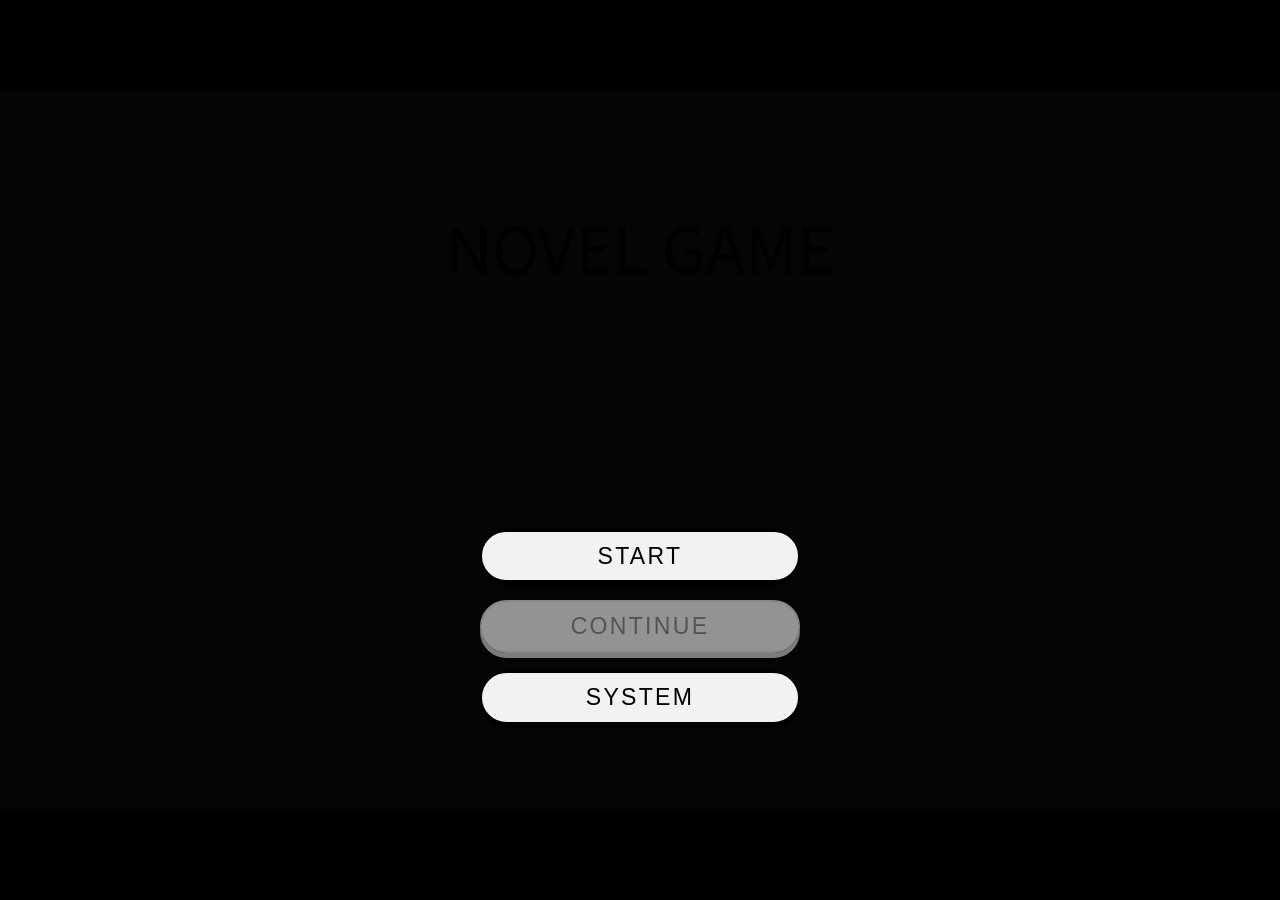
==== index.html @ 91672f64 "Update index.html" ====
<!DOCTYPE html>
<html lang="ja">
<head>
  <!-- ======================================================================
       Head セクション: メタ情報、Googleフォント、外部CSSの読み込み
       ====================================================================== -->
  <meta charset="UTF-8">
  <meta name="viewport" content="width=device-width, initial-scale=1.0">
  <title>ノベルゲーム テンプレート (Pro Version)</title>
  
  <link href="https://fonts.googleapis.com/css2?family=Noto+Sans+JP:wght@300;400;500;700&display=swap" rel="stylesheet">
  <link href="https://fonts.googleapis.com/css2?family=Shippori+Mincho:wght@400;700&display=swap" rel="stylesheet">
  <link href="https://fonts.googleapis.com/css2?family=Mochiiy+Pop+P+One&display=swap" rel="stylesheet">
  <link href="https://fonts.googleapis.com/css2?family=Yusei+Magic&display=swap" rel="stylesheet">

  <link rel="stylesheet" href="style.css?v=6">
</head>
<body>

<!-- ======================================================================
     Game Wrapper: 画面全体を覆い、Canvasのアスペクト比を維持するコンテナ
     ====================================================================== -->
<div id="game-wrapper">
  <div id="game-canvas">
    
    <!-- ======================================================================
         タイトル画面
         ====================================================================== -->
    <div id="title-screen" class="screen active">
      <div id="title-bg"></div>
      <div id="title-logo-container">
        <img id="title-logo-image" src="" alt="Title Logo" style="display: none;">
        <div id="title-logo-text">NOVEL GAME</div>
        <div id="title-sub-text"></div>
      </div>
      <div id="title-menu">
        <button class="title-btn" id="title-btn-start" onclick="app.startNewGame()">START</button>
        <button class="title-btn" id="continue-btn" onclick="app.openSaveLoad('load')">CONTINUE</button>
        <button class="title-btn" id="title-btn-system" onclick="app.openSystem()">SYSTEM</button>
      </div>
    </div>

    <!-- ======================================================================
         ゲーム本編画面
         ====================================================================== -->
    <div id="game-screen" class="screen" onclick="app.onDialogClick(event)">
      <div id="bg-layer"></div>
      <div id="bg-layer-next"></div>
      
      <div id="char-layer">
        <img id="char-left"   class="char-sprite left   hidden" src="" alt="">
        <img id="char-center" class="char-sprite center hidden" src="" alt="">
        <img id="char-right"  class="char-sprite right  hidden" src="" alt="">
      </div>
      
      <canvas id="particle-canvas" style="position: absolute; inset: 0; width: 100%; height: 100%; pointer-events: none; z-index: 4;"></canvas>
      <div id="overlay"></div>
      <div id="item-popup" class="hidden"><img id="item-img" src="" alt=""></div>
      
      <div id="choice-ui"></div>

      <div id="dialog-ui" class="hidden">
        <div id="dialog-bg"></div>
        <div id="name-tag"></div>
        <div id="dialog-text"></div>
        <div id="next-arrow"><svg viewBox="0 0 24 24"><path d="M12 16l-6-6h12z"/></svg></div>
      </div>

      <div id="skip-overlay">SKIP >></div>
      <div id="chapter-screen" class="hidden"><div id="chapter-text"></div></div>

      <div id="game-menu-bar">
        <button class="game-btn" id="menu-toggle-btn" onclick="app.toggleMenuBar()">◀</button>
        <div id="game-menu-items">
          <button class="game-btn" id="game-btn-back" onclick="app.goBack()">BACK</button>
          <button class="game-btn" id="game-btn-log" onclick="app.openLog()">LOG</button>
          <button class="game-btn" id="btn-auto" onclick="app.toggleAuto()">AUTO</button>
          <button class="game-btn" id="game-btn-skip" onclick="app.startSkip()">SKIP</button>
          <button class="game-btn" id="game-btn-save" onclick="app.openSaveLoad('save')">SAVE</button>
          <button class="game-btn" id="game-btn-load" onclick="app.openSaveLoad('load')">LOAD</button>
          <button class="game-btn" id="game-btn-menu" onclick="app.openSystem()">MENU</button>
        </div>
      </div>
    </div>

    <!-- ======================================================================
         システム設定画面
         ====================================================================== -->
    <div id="system-screen" class="screen popup-overlay">
      <div class="system-panel">
        <div class="system-title">SYSTEM</div>
        <div class="system-row"><span class="system-label">テキスト速度</span><input type="range" class="system-slider" min="10" max="100" id="text-speed-slider" oninput="settings.textSpeed = parseInt(this.value)"></div>
        <div class="system-row"><span class="system-label">BGM音量</span><input type="range" class="system-slider" min="0" max="100" id="bgm-slider" oninput="app.setBgmVolume(this.value)"></div>
        <div class="system-row"><span class="system-label">SE音量</span><input type="range" class="system-slider" min="0" max="100" id="se-slider" oninput="settings.seVolume = this.value/100"></div>
        <div class="system-row"><span class="system-label">ボイス音量</span><input type="range" class="system-slider" min="0" max="100" id="voice-slider" oninput="app.setVoiceVolume(this.value)"></div>
        <div class="system-row"><span class="system-label">システム音量</span><input type="range" class="system-slider" min="0" max="100" id="sys-se-slider" oninput="settings.sysSeVolume = this.value/100"></div>
        
        <button class="sys-btn system-close-btn" onclick="app.closeSystem()">CLOSE</button>
      </div>
    </div>

    <!-- ======================================================================
         キャラクター選択画面 (スキン切り替えポップアップ)
         ====================================================================== -->
    <div id="char-select-screen" class="screen popup-overlay">
      <div class="system-panel" style="width: fit-content; min-width: min(400px, 90%);">
        <div class="system-title">CHARACTER SELECT</div>
        <div id="char-select-cards"></div>
        <button class="sys-btn system-close-btn" id="char-select-start-btn" onclick="app.startFromCharSelect()">はじめる</button>
      </div>
    </div>

    <!-- ======================================================================
         セーブ＆ロード画面
         ====================================================================== -->
    <div id="save-screen" class="screen popup-overlay">
      <div class="system-panel" id="save-panel">
        <div id="save-mode-title">SAVE</div>
        <div id="save-slots"></div>
        <div class="save-bottom-actions">
          <button class="sys-btn" id="save-close-btn" onclick="app.closeSaveLoad()">CLOSE</button>
          <button id="reset-all-btn" onclick="app.resetAllSaves()" style="display: none;">全データ初期化</button>
        </div>
      </div>
    </div>

    <!-- ======================================================================
         ログ画面
         ====================================================================== -->
    <div id="log-screen" class="screen popup-overlay">
      <div class="system-panel" style="width: min(800px, 90%); height: 80vh;">
        <div class="system-title">LOG</div>
        <div id="log-list"></div>
        <button class="sys-btn" style="width: 100%;" onclick="app.closeLog()">CLOSE</button>
      </div>
    </div>

    <!-- ======================================================================
         画面切り替え用トランジション＆ローディング
         ====================================================================== -->
    <div id="transition-overlay"></div>
    <div id="loading-overlay">読み込み中<span class="dot">.</span><span class="dot">.</span><span class="dot">.</span></div>
    
  </div>
</div>

<!-- ======================================================================
     音声プレイヤー群
     ====================================================================== -->
<audio id="bgm-player" loop></audio>
<audio id="se-player"></audio>
<audio id="sys-se-player"></audio>

<!-- ======================================================================
     JSファイルの読み込み
     ====================================================================== -->
<script src="scenario.js"></script>
<script src="app.js"></script>

</body>
</html>
---- style.css ----
/* ======================================================================
 * 1. CSS変数 (Custom Properties)
 * ====================================================================== */
:root {
  --bg-dark: #050508;
  --main-color: #000000;
  --main-color-rgb: 0, 0, 0;
  --main-auto-save: #000000;

  --panel-bg: rgba(255, 255, 255, 0.85);
  --panel-border: rgba(0, 0, 0, 0.5);
  --btn-bg: rgba(255, 255, 255, 0.7);
  --btn-border: rgba(0, 0, 0, 0.8);
  --btn-text: #000000;
  --btn-bg-hover: rgba(0, 0, 0, 0.1);
  --btn-text-hover: #000000;
  --slot-bg: rgba(255, 255, 255, 0.7);
  --slot-border: rgba(0, 0, 0, 0.4);
  --slot-bg-hover: rgba(0, 0, 0, 0.15);
  --slot-border-hover: #000000;
  --slot-text: #000000;
  --ui-text-main: #000000;
  --ui-text-dim: #444444;
  --text-outline: none;
  --title-shadow: 0 0 10px rgba(0, 0, 0, 0.3);
  --title-btn-bg: rgba(255, 255, 255, 0.95);
  --title-btn-border: #000000;
  --title-btn-text: #000000;
  --game-btn-bg: rgba(255, 255, 255, 0.7);
  --game-btn-border: rgba(0, 0, 0, 0.5);
  --game-btn-text: #000000;
  --text-main: #ffffff;
  --slider-track: rgba(0, 0, 0, 0.15);
  --danger-color: #ffaaaa;
  --danger-bg: rgba(255, 50, 50, 0.15);
  --dialog-bg-grad: linear-gradient(to top, rgba(5,8,15,0.95) 0%, rgba(5,8,15,0.7) 60%, transparent 100%);
  
  --font-main: 'Noto Sans JP', sans-serif;
  --font-ui: 'Noto Sans JP', sans-serif;
  --title-bg-url: url('');
}

/* ======================================================================
 * 2. ベース・レイアウト・キャンバス設定
 * ====================================================================== */
*, *::before, *::after { box-sizing: border-box; margin: 0; padding: 0; }
html, body { width: 100%; height: 100%; overflow: hidden; background: #000; }

#game-wrapper {
  position: relative; width: 100vw; height: 100vh;
  display: flex; align-items: center; justify-content: center; background: #000;
}
#game-canvas {
  position: relative; width: 100%; height: 100%; overflow: hidden; 
  cursor: pointer; user-select: none; font-family: var(--font-ui); background: var(--bg-dark); container-type: size;
}
.screen { position: absolute; inset: 0; display: none; width: 100%; height: 100%; }
.screen:not(.active) { display: none !important; }
.screen.active { display: block; }
.ui-hidden { opacity: 0 !important; pointer-events: none !important; transition: opacity 0.3s ease; }

/* ======================================================================
 * 3. タイトル画面
 * ====================================================================== */
#title-screen { background: var(--bg-dark); display: block; opacity: 0; pointer-events: none; transition: opacity 1.5s ease; }
#title-screen.show { opacity: 1; pointer-events: auto; }
#title-bg { position: absolute; inset: 0; background-size: cover; background-position: center; }
#title-logo-container { position: absolute; top: 22%; left: 50%; transform: translate(-50%, -50%); width: 100%; z-index: 10; display: flex; flex-direction: column; align-items: center; justify-content: center; }
#title-logo-image { max-width: 80%; max-height: 30cqh; object-fit: contain; opacity: 0; filter: drop-shadow(0 0 1cqw rgba(var(--main-color-rgb), 0.4)); }
#title-logo-text { text-align: center; font-size: 5cqw; font-family: var(--font-main);  color: var(--ui-text-main);  text-shadow: var(--text-outline);  opacity: 0; margin-bottom: 0; line-height: 1.1; }
#title-sub-text { text-align: center; font-size: 1.5cqw; font-weight: bold; letter-spacing: 0.2em;  color: var(--ui-text-main);  text-shadow: var(--text-outline);  margin-top: 0.5cqh; opacity: 0; line-height: 1.2; }
#title-screen.show #title-logo-image, #title-screen.show #title-logo-text { animation: fadeInDown 1.2s ease 0.4s forwards; }
#title-screen.show #title-sub-text { animation: fadeInDown 1.2s ease 0.6s forwards; }
@keyframes fadeInDown { from { opacity: 0; translate: 0 -2cqh; } to { opacity: 1; translate: 0 0; } }

#title-menu { position: absolute; bottom: 12%; left: 50%; transform: translateX(-50%); z-index: 10; display: flex; flex-direction: column; gap: 2.5cqh; width: 25cqw; opacity: 0; }
#title-screen.show #title-menu { animation: fadeIn 1.2s ease 1s forwards; }
@keyframes fadeIn { from { opacity: 0; } to { opacity: 1; } }

.title-btn { width: 100%; font-family: 'Mochiiy Pop P One', sans-serif; font-size: 1.8cqw; font-weight: normal; letter-spacing: 0.1em; color: var(--title-btn-text); background: var(--title-btn-bg); border: 0.2cqw solid var(--title-btn-border); border-radius: 5cqw; padding: 1.5cqh 0; cursor: pointer; transition: all 0.3s cubic-bezier(0.175, 0.885, 0.32, 1.275); box-shadow: 0 0.8cqh 1.5cqh rgba(0, 0, 0, 0.1), 0 0.5cqh 0 var(--title-btn-border); text-shadow: var(--text-outline); }
.title-btn:hover:not(:disabled) { background: var(--title-btn-bg); filter: brightness(0.95); color: var(--title-btn-text); transform: translateY(-0.4cqh) scale(1.02); box-shadow: 0 1.2cqh 2cqh rgba(0, 0, 0, 0.15), 0 0.9cqh 0 var(--title-btn-border); }
.title-btn:active:not(:disabled) { transform: translateY(0.4cqh); box-shadow: 0 0.2cqh 0.5cqh rgba(0, 0, 0, 0.1), 0 0.1cqh 0 var(--title-btn-border); }
.title-btn:disabled { opacity: 0.6; cursor: not-allowed; filter: grayscale(80%); box-shadow: 0 5px 0 #ccc; border-color: #ddd; color: #888; }

/* ======================================================================
 * 4. ゲーム本編：背景・キャラクター・演出レイヤー
 * ====================================================================== */
#game-screen { background: #000; }
#bg-layer, #bg-layer-next { position: absolute; inset: 0; background-size: cover; background-position: center; transition: opacity 0.8s ease; }
#bg-layer-next { opacity: 0; }
#char-layer { position: absolute; inset: 0; display: flex; align-items: flex-end; justify-content: center; pointer-events: none; }
.char-sprite { position: absolute; bottom: 0; max-height: 95%; object-fit: contain; transition: opacity 0.4s ease, filter 0.4s ease; }
.char-sprite.dimmed { filter: brightness(0.4) saturate(0.8); }
.char-sprite.left  { left: 5%; transform-origin: bottom center; }
.char-sprite.center { left: 50%; transform: translateX(-50%); transform-origin: bottom center; }
.char-sprite.right { right: 5%; transform-origin: bottom center; }
.char-sprite.hidden { opacity: 0; }
#overlay { position: absolute; inset: 0; background: black; opacity: 0; transition: opacity 0.6s ease; pointer-events: none; z-index: 5; }

/* ======================================================================
 * 5. 画面効果 (エフェクト・フィルター)
 * ====================================================================== */
@keyframes fxShake { 0%, 100% { translate: 0 0; } 25% { translate: -4px 0; } 50% { translate: 4px 0; } 75% { translate: -4px 0; } }
@keyframes fxHop { 0%, 100% { translate: 0 0; } 50% { translate: 0 -40px; } }
@keyframes fxScreenShake { 0%, 100% { translate: 0 0; } 25% { translate: -8px 4px; } 50% { translate: 8px -4px; } 75% { translate: -8px -4px; } }
.fx-shake { animation: fxShake 0.15s ease-in-out infinite; }
.fx-hop { animation: fxHop 0.4s ease-out; }
.fx-screen-shake { animation: fxScreenShake 0.15s ease-in-out infinite; }
.fx-invert { filter: invert(100%); }
.fx-grayscale { filter: grayscale(100%); }
.fx-sepia { filter: sepia(100%); }

/* ======================================================================
 * 6. 選択肢 UI
 * ====================================================================== */
#choice-ui { position: absolute; inset: 0; z-index: 25; display: none; flex-direction: column; align-items: center; justify-content: center; gap: 16px; background: rgba(0,0,0,0.4); backdrop-filter: blur(2px); transition: opacity 0.3s; }

.choice-btn { 
  width: min(1000px, 80%); 
  padding: 20px 24px; 
  line-height: 1.6; 
  font-family: var(--font-main); 
  font-size: max(17px, 2.0cqw); 
  color: #fff; 
  background: rgba(15, 20, 35, 0.85); 
  border: 1px solid rgba(255,255,255,0.2); 
  border-left: 4px solid var(--main-color); 
  cursor: pointer; 
  transition: 0.2s; 
  text-align: left; 
  letter-spacing: 0.05em; 
  display: flex; 
  align-items: center; 
  justify-content: flex-start; 
}
.choice-btn ruby { position: relative; }
.choice-btn rt { 
  position: absolute; 
  top: -0.6em;
  left: 50%; 
  transform: translateX(-50%); 
  pointer-events: none; 
  white-space: nowrap; 
}
.choice-btn:hover { background: rgba(var(--main-color-rgb), 0.2); border-color: var(--main-color); transform: translateX(4px); }

/* ======================================================================
 * 7. ダイアログ UI (テキストボックス・名前タグ)
 * ====================================================================== */
#dialog-ui { position: absolute; inset: 0; z-index: 20; pointer-events: none; transition: opacity 0.4s ease; }
#dialog-ui.hidden { opacity: 0; pointer-events: none !important; }
#dialog-bg { position: absolute; bottom: 0; left: 0; right: 0; height: 35%; background: var(--dialog-bg-grad); pointer-events: auto; }

#name-tag { display: inline-block; font-family: var(--font-main); min-height: max(16px, 1.6cqw); font-size: max(16px, 1.8cqw); font-weight: 500; color: #fff; letter-spacing: 0.1em; margin-bottom: 20px; position: absolute; top: 75%; left: 8%; width: max-content; pointer-events: auto; }
#name-tag::after { content: ''; position: absolute; bottom: -4px; left: 0; width: 120px; height: 1px; background: linear-gradient(90deg, rgba(255,255,255,0.6), transparent); }
#name-tag.hidden { opacity: 0; pointer-events: none; }

#dialog-text { font-family: var(--font-main); font-size: max(15px, 1.6cqw); font-weight: 400; line-height: 1.9; color: var(--text-main); letter-spacing: 0.05em; white-space: pre-wrap; word-break: break-all; text-shadow: 1px 1px 2px rgba(0,0,0,0.8); position: absolute; top: 81%; left: 8%; right: 8%; pointer-events: auto; }

ruby { ruby-align: center; text-align: center; }
rt { font-size: 0.38em; letter-spacing: 0; position: relative; top: -0.2em; line-height: 1; }
#dialog-text ruby, .choice-btn ruby { letter-spacing: 0; margin-right: 0.05em; }

#next-arrow { position: absolute; bottom: 20px; right: 40px; width: 24px; height: 24px; opacity: 0; animation: arrowBounce 1s ease-in-out infinite; pointer-events: auto; }
#next-arrow.visible { opacity: 1; }
@keyframes arrowBounce { 0%, 100% { transform: translateY(0); } 50% { transform: translateY(6px); } }
#next-arrow svg { width: 100%; height: 100%; fill: var(--main-color); }

/* ======================================================================
 * 8. ゲーム内メニューバー
 * ====================================================================== */
#game-menu-bar { position: absolute; top: 16px; left: 16px; z-index: 30; display: flex; gap: 12px; align-items: center; transition: opacity 0.3s; }
#game-menu-items { display: flex; gap: 12px; transition: max-width 0.4s cubic-bezier(0.2, 0.8, 0.2, 1), opacity 0.3s ease; overflow: hidden; max-width: 1200px; opacity: 1; padding: 10px; margin: -10px; }    
#game-menu-items.collapsed { max-width: 0; opacity: 0; pointer-events: none; margin-left: -12px; }

.game-btn { 
  width: max(36px, 3.5cqw); 
  height: max(36px, 3.5cqw); 
  border-radius: 6px;
  font-family: var(--font-ui); 
  font-size: max(9px, 0.8cqw); 
  color: var(--game-btn-text); 
  background: var(--game-btn-bg); 
  border: 1px solid var(--game-btn-border); 
  display: flex; 
  align-items: center; 
  justify-content: center; 
  cursor: pointer; 
  transition: all 0.2s cubic-bezier(0.2, 0.8, 0.2, 1);
  backdrop-filter: blur(4px); 
  flex-shrink: 0; 
  text-shadow: var(--text-outline); 
}

.game-btn:hover { transform: scale(1.1); }
.game-btn.on { border-color: var(--main-color); }

}#menu-toggle-btn { transition: transform 0.4s ease, background 0.2s, border-color 0.2s; }
#menu-toggle-btn.closed { transform: rotate(180deg); }
#skip-overlay { display: none; position: absolute; top: 16px; left: 50%; transform: translateX(-50%); z-index: 40; font-size: 14px; color: #fff; background: rgba(0,0,0,0.7); padding: 4px 16px; border: 1px solid rgba(255,255,255,0.3); transition: opacity 0.3s; }

/* ======================================================================
 * 9. アイテム・ポップアップ演出
 * ====================================================================== */
#item-popup { position: absolute; inset: 0; z-index: 50; display: flex; align-items: center; justify-content: center; background: rgba(0,0,0,0.6); backdrop-filter: blur(4px); transition: opacity 0.3s ease; }
#item-popup.hidden { opacity: 0; pointer-events: none; }
#item-img { max-width: 60%; max-height: 60%; object-fit: contain; animation: popIn 0.4s cubic-bezier(0.175, 0.885, 0.32, 1.275); }
@keyframes popIn { from { transform: scale(0.8); opacity: 0; } to { transform: scale(1); opacity: 1; } }

/* ======================================================================
 * 10. システム系ポップアップ (共通UI)
 * ====================================================================== */
.popup-overlay { background: rgba(0, 0, 0, 0.5); backdrop-filter: blur(8px); display: flex; flex-direction: column; align-items: center; justify-content: center; z-index: 100; }
.system-panel { width: min(650px, 90%); border: 1px solid var(--panel-border); padding: 40px; background: var(--panel-bg); border-radius: 16px; box-shadow: 0 10px 40px rgba(0,0,0,0.8), 0 0 20px rgba(0,0,0,0.15); display: flex; flex-direction: column; }
.system-title, #save-mode-title { font-size: 20px; font-weight: bold; color: var(--slot-text); letter-spacing: 0.2em; text-align: center; margin-bottom: 24px; text-shadow: var(--title-shadow), var(--text-outline); }
.sys-btn { font-family: var(--font-ui); font-size: 16px; font-weight: bold; letter-spacing: 0.1em; padding: 14px 32px; border-radius: 8px; cursor: pointer; background: var(--btn-bg); border: 1px solid var(--btn-border); color: var(--btn-text); text-shadow: var(--text-outline); transition: all 0.2s ease; backdrop-filter: blur(4px); }
.sys-btn:hover:not(:disabled) { background: var(--btn-bg-hover); color: var(--btn-text-hover); border-color: var(--btn-border); box-shadow: 0 4px 12px rgba(0, 0, 0, 0.1); transform: translateY(-2px); z-index: 1; }
.sys-btn:disabled { opacity: 0.4; cursor: not-allowed; border-color: rgba(255,255,255,0.2); background: rgba(255,255,255,0.05); color: #888; }
.system-row { display: flex; align-items: center; margin-bottom: 24px; width: 100%; gap: 12px; }
.system-label { font-size: 14px; color: var(--ui-text-main); width: 110px; flex-shrink: 0; text-align: left; text-shadow: var(--text-outline); font-weight: bold; }
.system-slider { flex: 1; width: 100%; margin: 0; -webkit-appearance: none; height: 6px; background: var(--slider-track); border-radius: 3px; outline: none; }
.system-slider::-webkit-slider-thumb { -webkit-appearance: none; width: 20px; height: 20px; border-radius: 50%; background: var(--main-color); border: var(--slider-thumb-border, none); cursor: pointer; }

/* ======================================================================
 * 11. セーブ・ロード画面 固有スタイル
 * ====================================================================== */
#save-slots { display: grid; grid-template-columns: repeat(auto-fit, minmax(180px, 1fr)); gap: 12px; max-height: 55vh; overflow-y: auto; padding: 4px 8px 4px 4px; }
#save-slots::-webkit-scrollbar, #log-list::-webkit-scrollbar { display: block; width: 6px; }
#save-slots::-webkit-scrollbar-thumb, #log-list::-webkit-scrollbar-thumb { background: rgba(var(--main-color-rgb), 0.4); border-radius: 3px; }
.save-slot { position: relative; border: 1px solid var(--slot-border); background: var(--slot-bg); border-radius: 8px; padding: 16px; cursor: pointer; text-align: center; transition: 0.2s; }
.save-slot:hover { border-color: var(--slot-border-hover); background: var(--slot-bg-hover); transform: translateY(-2px); z-index: 1; }
.save-slot-num { font-size: 13px; font-weight: bold; color: var(--slot-text); margin-bottom: 6px; text-shadow: var(--text-outline); }
.save-slot-info { font-size: 11px; color: var(--ui-text-dim); text-shadow: var(--text-outline); font-weight: bold; }
.save-slot.auto-save-slot { grid-column: 1 / -1; text-align: left; border-color: var(--slot-border-hover); display: flex; align-items: center; gap: 16px; padding: 14px 20px; }
.save-slot.auto-save-slot:hover { border-color: var(--slot-border-hover); background: var(--slot-bg-hover); transform: translateY(-2px); z-index: 1; }
.save-slot.auto-save-slot .save-slot-num { color: var(--slot-text); text-shadow: var(--text-outline); margin-bottom: 0; font-size: 14px; }
.save-slot.auto-save-slot .save-slot-info { color: var(--ui-text-main); text-shadow: var(--text-outline); font-size: 13px; }
.save-slot-del { position: absolute; top: 6px; right: 6px; background: rgba(255, 50, 50, 0.2); border: 1px solid rgba(255, 50, 50, 0.4); color: #fff; font-size: 10px; padding: 3px 8px; cursor: pointer; border-radius: 4px; transition: 0.2s; }
.save-slot-del:hover { background: rgba(255, 50, 50, 0.8); }
.system-close-btn { margin-top: 16px; width: 100%; }
.save-bottom-actions { display: flex; gap: 16px; margin-top: 24px; align-items: stretch; }
#save-close-btn { flex: 1; margin-top: 0; }
#reset-all-btn { background: var(--danger-bg); border: 1px solid rgba(255, 50, 50, 0.5); color: #ff3333; font-family: var(--font-ui); font-size: 13px; padding: 0 24px; cursor: pointer; border-radius: 8px; transition: 0.2s; }
#reset-all-btn:hover:not(:disabled) { background: rgba(255, 50, 50, 0.8); color: #fff; }
#reset-all-btn:disabled { 
  opacity: 0.6;
  cursor: not-allowed; 
  background: rgba(255, 50, 50, 0.05); 
  border-color: rgba(255, 50, 50, 0.3); 
  color: #ff3333 !important;
}

/* ======================================================================
 * 12. ログ画面 固有スタイル
 * ====================================================================== */
#log-list { width: 100%; flex: 1; max-height: 60vh; overflow-y: auto; padding: 4px 16px 4px 4px; margin-bottom: 20px; }
.log-item { margin-bottom: 20px; border-bottom: 1px solid rgba(255,255,255,0.1); padding: 12px; border-radius: 8px; cursor: pointer; transition: background 0.2s; }
.log-item:hover { background: rgba(var(--main-color-rgb), 0.1); border-color: var(--main-color); }
.log-name { font-size: 14px; font-weight: bold; color: var(--slot-text); margin-bottom: 4px; text-shadow: var(--text-outline); }
.log-text { font-family: var(--font-main); font-size: 15px; color: var(--ui-text-main); line-height: 1.6; white-space: pre-wrap; text-shadow: var(--text-outline); font-weight: bold; }

/* ======================================================================
 * 13. トランジション・ローディング・チャプター演出
 * ====================================================================== */
#transition-overlay { position: absolute; inset: 0; background: black; z-index: 200; opacity: 0; pointer-events: none; transition: opacity 0.5s ease; }
#transition-overlay.fade-in { opacity: 1; pointer-events: all; }
#transition-overlay.fade-out { opacity: 0; pointer-events: none; }
#loading-overlay { position: absolute; inset: 0; z-index: 1000; background-color: #000; display: flex; align-items: flex-end; justify-content: flex-end; padding: 20px 30px; color: #ffffff; font-family: var(--font-ui); font-size: 18px; text-shadow: 0 0 10px rgba(255, 255, 255, 0.5); transition: opacity 0.6s ease; }
#loading-overlay .dot { display: inline-block; animation: loadingDot 1.4s infinite ease-in-out both; }
#loading-overlay .dot:nth-child(1) { animation-delay: -0.32s; }
#loading-overlay .dot:nth-child(2) { animation-delay: -0.16s; }
#loading-overlay .dot:nth-child(3) { animation-delay: 0s; }
@keyframes loadingDot { 0%, 80%, 100% { transform: translateY(0); opacity: 0.3; } 40% { transform: translateY(-4px); opacity: 1; } }

#chapter-screen { position: absolute; inset: 0; background: #000; z-index: 80; display: flex; align-items: center; justify-content: center; pointer-events: none; opacity: 0; }
#chapter-screen.hidden { display: none !important; }
#chapter-text { width: 100%; padding-left: 0.3em; font-size: max(24px, 4cqw); color: var(--ui-text-main); letter-spacing: 0.3em; text-align: center; line-height: 1.6; word-break: break-word; }
#chapter-text ruby { letter-spacing: 0; margin-right: 0.3em; }
@keyframes chapterFadeInOut { 0% { opacity: 0; } 20% { opacity: 1; } 80% { opacity: 1; } 100% { opacity: 0; } }

/* ======================================================================
 * 14. 特殊ボタン・画像差し替え用クラス
 * ====================================================================== */
.title-btn.is-image-btn, .game-btn.is-image-btn {
  color: transparent !important; background-color: transparent !important;
  border: none !important; box-shadow: none !important; text-shadow: none !important; backdrop-filter: none !important;
}
.title-btn.is-image-btn:hover:not(:disabled), .game-btn.is-image-btn:hover:not(:disabled), .game-btn.is-image-btn.on {
  transform: scale(1.05); filter: brightness(1.1);
}
#game-menu-bar.menu-right-pos { flex-direction: row-reverse; }
#game-menu-bar.menu-right-pos #game-menu-items.collapsed { margin-left: 0; margin-right: -12px; }

.choice-btn.is-image-btn {
  background-color: transparent !important; border: none !important; box-shadow: none !important;
  background-position: center; background-repeat: no-repeat; background-size: 100% 100%;
}
.choice-btn.is-image-btn:hover {
  transform: translateX(4px) scale(1.02); filter: brightness(1.1); border: none !important;
}

.game-btn.is-common-bg { background-color: transparent !important; border: none !important; box-shadow: none !important; backdrop-filter: none !important; background-position: center; background-repeat: no-repeat; background-size: 100% 100%; width: auto !important; height: auto !important; padding: max(8px, 0.8cqw) max(16px, 1.5cqw); border-radius: 4px; }
.game-btn.is-common-bg:hover { filter: brightness(1.1); transform: scale(1.05); }

::-webkit-scrollbar { display: none; }

/* ======================================================================
 * 15. キャラクター選択 UI
 * ====================================================================== */
/* タイトル背景をぼかして敷く */
#char-select-screen::before {
  content: '';
  position: absolute;
  inset: 0;
  background-image: var(--title-bg-url);
  background-size: cover;
  background-position: center;
  filter: blur(15px) brightness(0.4);
  z-index: -1;
}

#char-select-cards { 
  display: flex; 
  flex-wrap: wrap; 
  gap: 24px; 
  justify-content: center; 
  align-items: center;
  margin-bottom: 24px; 
  max-height: 55vh; 
  overflow-y: auto; 
  padding: 30px;
}

.char-card { 
  width: max(140px, 14cqw); 
  border: 3px solid transparent; 
  border-radius: 12px; 
  background: rgba(0, 0, 0, 0.6); 
  cursor: pointer; 
  overflow: hidden; 
  transition: all 0.3s cubic-bezier(0.175, 0.885, 0.32, 1.275); 
  display: flex; 
  flex-direction: column; 
  align-items: center; 
}

/* 選択されていないカード */
#char-select-cards .char-card:not(.selected) {
  filter: brightness(0.5) grayscale(40%);
  transform: scale(0.95);
}

/* 選択されているカード */
#char-select-cards .char-card.selected { 
  border-color: var(--btn-border);
  background: rgba(255, 255, 255, 0.15); 
  transform: scale(1.1);
  z-index: 2;
}

#char-select-screen .system-title {
  font-size: max(28px, 3cqw);
  margin-bottom: 32px;
}

#char-select-start-btn {
  font-size: max(20px, 2cqw) !important;
  border: 3px solid var(--btn-border) !important;
  padding: 16px 32px !important;
}

.char-card-img { 
  width: 100%; 
  height: max(180px, 18cqw); 
  object-fit: contain; 
}

.char-card-name { 
  padding: 12px; 
  font-family: var(--font-main); 
  font-weight: bold; 
  font-size: 16px; 
  color: var(--ui-text-main);
  text-align: center; 
  text-shadow: none;
  width: 100%;
}

/* ======================================================================
 * iPad専用 テキスト＆ルビ上下位置 手動微調整用CSS
 * ====================================================================== */

/* --------------------------------------------------
 * 1. 会話文（メッセージウィンドウ）のテキスト＆ルビ調整
 * -------------------------------------------------- */
.is-ipad #dialog-text {
  font-family: var(--font-main);
  font-size: 18px !important;                 /* 会話の文字サイズ */
  letter-spacing: 0.05em !important;          /* 会話文の文字間隔 */
  
  /* 会話文全体の表示位置（ top: 81%, left: 8% ） */
  top: 81% !important;                        
  left: 8% !important;
}

.is-ipad #dialog-text rt {
  font-size: 8px !important;
  position: static !important;
  transform: none !important;
  padding: 0 !important;
  
  /* ▼【会話文ルビの上下位置調整】 
     プラス値（例: 4px）で上へ離れ、マイナス値（例: -3px）で下（漢字）へ近づきます */
  margin-bottom: -5px !important; 
}


/* --------------------------------------------------
 * 2. 選択肢ボタン（choice）のテキスト＆ルビ調整
 * -------------------------------------------------- */
.is-ipad .choice-btn {
  font-size: 18px !important;                 /* 選択肢の文字サイズ */
  letter-spacing: normal !important;          
  
  /* 左右パディングを完全に0にして大ズレバグを防止 */
  padding-left: 0 !important;               
  padding-right: 0 !important;               
  padding-top: 20px !important;               
  padding-bottom: 20px !important;               
  
  text-align: center !important; 
  display: block;
}

  margin-left: 40px !important;                 
  text-align: left !important;
}

/* 選択肢のテキスト全体を右にずらしたい場合はここを調整します */
.is-ipad .choice-btn span {
  display: inline-block !important;
  margin-left: 0px !important;                /* 文字を右へずらす量（ルビも一緒に動きます） */
  text-align: left !important;
}

.is-ipad .choice-btn rt {
  font-size: 8px !important;
  position: static !important;
  transform: none !important;
  padding: 0 !important;
  letter-spacing: normal !important;
  
  /* ▼【選択肢ルビの上下位置調整】
     プラス値（例: 4px）で上へ離れ、マイナス値（例: -3px）で下（漢字）へ近づきます */
  margin-bottom: -5px !important; 
}


/* --------------------------------------------------
 * 3. 章タイトル（chapter）のテキスト＆ルビ調整
 * -------------------------------------------------- */
.is-ipad #chapter-text {
  font-size: 32px !important;                 /* 章タイトルの文字サイズ */
  letter-spacing: 0.3em !important;           /* 文字間隔 */
}

.is-ipad #chapter-text rt {
  font-size: 11px !important;
  position: static !important;
  transform: none !important;
  padding: 0 !important;
  
  /* ▼【章タイトルルビの上下位置調整】
     プラス値（例: 6px）で上へ離れ、マイナス値（例: -4px）で下（漢字）へ近づきます */
  margin-bottom: -7px !important; 
}
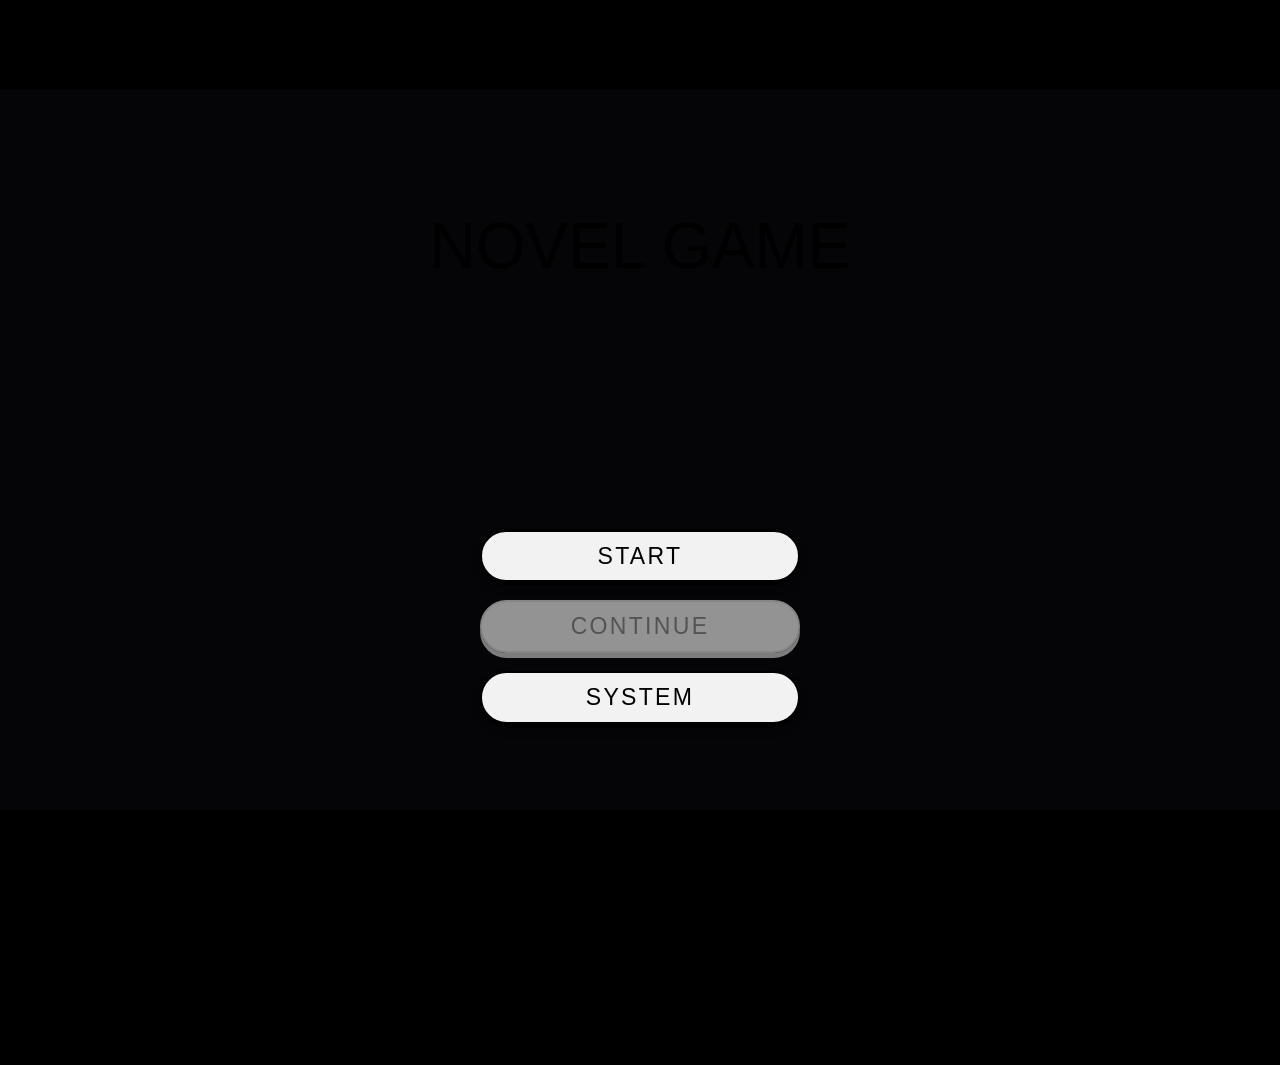
==== commit b67910b1: "Update index.html" ====
--- a/index.html
+++ b/index.html
@@ -6,14 +6,9 @@
        ====================================================================== -->
   <meta charset="UTF-8">
   <meta name="viewport" content="width=device-width, initial-scale=1.0">
-  <title>ノベルゲーム テンプレート (Pro Version)</title>
-  
-  <link href="https://fonts.googleapis.com/css2?family=Noto+Sans+JP:wght@300;400;500;700&display=swap" rel="stylesheet">
-  <link href="https://fonts.googleapis.com/css2?family=Shippori+Mincho:wght@400;700&display=swap" rel="stylesheet">
-  <link href="https://fonts.googleapis.com/css2?family=Mochiiy+Pop+P+One&display=swap" rel="stylesheet">
-  <link href="https://fonts.googleapis.com/css2?family=Yusei+Magic&display=swap" rel="stylesheet">
+  <title>教えて！ほにょっとのんのん</title>
 
-  <link rel="stylesheet" href="style.css?v=6">
+  <link rel="stylesheet" href="style.css?v=1">
 </head>
 <body>
 
@@ -64,6 +59,7 @@
         <div id="name-tag"></div>
         <div id="dialog-text"></div>
         <div id="next-arrow"><svg viewBox="0 0 24 24"><path d="M12 16l-6-6h12z"/></svg></div>
+        <div id="auto-badge" class="hidden">AUTO</div>
       </div>
 
       <div id="skip-overlay">SKIP >></div>
@@ -94,6 +90,16 @@
         <div class="system-row"><span class="system-label">SE音量</span><input type="range" class="system-slider" min="0" max="100" id="se-slider" oninput="settings.seVolume = this.value/100"></div>
         <div class="system-row"><span class="system-label">ボイス音量</span><input type="range" class="system-slider" min="0" max="100" id="voice-slider" oninput="app.setVoiceVolume(this.value)"></div>
         <div class="system-row"><span class="system-label">システム音量</span><input type="range" class="system-slider" min="0" max="100" id="sys-se-slider" oninput="settings.sysSeVolume = this.value/100"></div>
+        
+        <div class="system-row">
+          <span class="system-label">わかち書き</span>
+          <button class="sys-btn" id="wakachi-toggle-btn" onclick="app.toggleWakachi()" style="width: 100%;">OFF</button>
+        </div>
+        
+        <div class="system-row">
+          <span class="system-label">ひらがな</span>
+          <button class="sys-btn" id="hiragana-toggle-btn" onclick="app.toggleHiragana()" style="width: 100%;">OFF</button>
+        </div>
         
         <button class="sys-btn system-close-btn" onclick="app.closeSystem()">CLOSE</button>
       </div>
@@ -157,5 +163,22 @@
 <script src="scenario.js"></script>
 <script src="app.js"></script>
 
+
+<!-- ======================================================================
+     ゲーム内カスタムポップアップ（はい/いいえ）
+     ====================================================================== -->
+    <div id="custom-confirm-screen" class="popup-overlay hidden">
+      <div class="system-panel" style="width: min(500px, 90%); text-align: center; border: 2px solid var(--panel-border);">
+        <!-- ポップアップメッセージ -->
+        <div id="confirm-message" style="font-size: max(16px, 1.6cqw); color: var(--ui-text-main); margin-bottom: 30px; line-height: 1.6; font-weight: bold; white-space: pre-wrap;"></div>
+        
+        <!-- ボタンエリア（はい／いいえ） -->
+        <div style="display: flex; gap: 20px; justify-content: center;">
+          <button class="sys-btn" id="confirm-yes-btn" style="flex: 1;">はい</button>
+          <button class="sys-btn" id="confirm-no-btn" style="flex: 1; background: rgba(0,0,0,0.1); border-color: var(--ui-text-dim); color: var(--ui-text-dim);">いいえ</button>
+        </div>
+      </div>
+    </div>
+
 </body>
 </html>
--- a/style.css
+++ b/style.css
@@ -133,15 +133,7 @@
   align-items: center; 
   justify-content: flex-start; 
 }
-.choice-btn ruby { position: relative; }
-.choice-btn rt { 
-  position: absolute; 
-  top: -0.6em;
-  left: 50%; 
-  transform: translateX(-50%); 
-  pointer-events: none; 
-  white-space: nowrap; 
-}
+
 .choice-btn:hover { background: rgba(var(--main-color-rgb), 0.2); border-color: var(--main-color); transform: translateX(4px); }
 
 /* ======================================================================
@@ -157,9 +149,25 @@
 
 #dialog-text { font-family: var(--font-main); font-size: max(15px, 1.6cqw); font-weight: 400; line-height: 1.9; color: var(--text-main); letter-spacing: 0.05em; white-space: pre-wrap; word-break: break-all; text-shadow: 1px 1px 2px rgba(0,0,0,0.8); position: absolute; top: 81%; left: 8%; right: 8%; pointer-events: auto; }
 
-ruby { ruby-align: center; text-align: center; }
-rt { font-size: 0.38em; letter-spacing: 0; position: relative; top: -0.2em; line-height: 1; }
-#dialog-text ruby, .choice-btn ruby { letter-spacing: 0; margin-right: 0.05em; }
+ruby { 
+  ruby-align: center; 
+  text-align: center; 
+  letter-spacing: normal !important; 
+  /* WebフォントによるWebKitの幅バグを防ぐため、安全なシステム標準フォントを指定 */
+  font-family: -apple-system, BlinkMacSystemFont, "Segoe UI", Roboto, "Hiragino Kaku Gothic ProN", Meiryo, sans-serif !important;
+}
+rt { 
+  font-size: 0.38em; 
+  letter-spacing: normal !important; 
+  text-align: center !important;     
+  position: relative;
+  top: -0.28em;                     /* ★ルビと親文字（漢字）が近すぎるのを解消するため、-0.2em から -0.28em に広げて上に逃がします */
+  line-height: 1;
+}
+#dialog-text ruby, .choice-btn ruby { 
+  letter-spacing: normal !important; 
+  margin-right: 0.05em; 
+}
 
 #next-arrow { position: absolute; bottom: 20px; right: 40px; width: 24px; height: 24px; opacity: 0; animation: arrowBounce 1s ease-in-out infinite; pointer-events: auto; }
 #next-arrow.visible { opacity: 1; }
@@ -176,7 +184,7 @@
 .game-btn { 
   width: max(36px, 3.5cqw); 
   height: max(36px, 3.5cqw); 
-  border-radius: 6px;
+  border-radius: 6px; 
   font-family: var(--font-ui); 
   font-size: max(9px, 0.8cqw); 
   color: var(--game-btn-text); 
@@ -186,16 +194,21 @@
   align-items: center; 
   justify-content: center; 
   cursor: pointer; 
-  transition: all 0.2s cubic-bezier(0.2, 0.8, 0.2, 1);
+  transition: all 0.2s cubic-bezier(0.2, 0.8, 0.2, 1); 
   backdrop-filter: blur(4px); 
   flex-shrink: 0; 
   text-shadow: var(--text-outline); 
 }
 
-.game-btn:hover { transform: scale(1.1); }
-.game-btn.on { border-color: var(--main-color); }
-
-}#menu-toggle-btn { transition: transform 0.4s ease, background 0.2s, border-color 0.2s; }
+.game-btn:hover { 
+  transform: scale(1.1); 
+}
+
+.game-btn.on { 
+  border-color: var(--main-color); 
+}
+
+#menu-toggle-btn { transition: transform 0.4s ease, background 0.2s, border-color 0.2s; }
 #menu-toggle-btn.closed { transform: rotate(180deg); }
 #skip-overlay { display: none; position: absolute; top: 16px; left: 50%; transform: translateX(-50%); z-index: 40; font-size: 14px; color: #fff; background: rgba(0,0,0,0.7); padding: 4px 16px; border: 1px solid rgba(255,255,255,0.3); transition: opacity 0.3s; }
 
@@ -276,6 +289,9 @@
 #chapter-screen.hidden { display: none !important; }
 #chapter-text { width: 100%; padding-left: 0.3em; font-size: max(24px, 4cqw); color: var(--ui-text-main); letter-spacing: 0.3em; text-align: center; line-height: 1.6; word-break: break-word; }
 #chapter-text ruby { letter-spacing: 0; margin-right: 0.3em; }
+#chapter-text rt {
+  font-size: 0.28em; 
+}
 @keyframes chapterFadeInOut { 0% { opacity: 0; } 20% { opacity: 1; } 80% { opacity: 1; } 100% { opacity: 0; } }
 
 /* ======================================================================
@@ -344,7 +360,7 @@
   align-items: center; 
 }
 
-/* 選択されていないカード */
+/* 選択されていないカード（暗く・小さくする） */
 #char-select-cards .char-card:not(.selected) {
   filter: brightness(0.5) grayscale(40%);
   transform: scale(0.95);
@@ -387,6 +403,19 @@
 }
 
 /* ======================================================================
+ * 16. ひらがなモードON時のレイアウト調整
+ * ひらがな化で文字数が増えるため、行間を詰め、表示位置を上に引き上げて4〜5行入るようにします。
+ * ====================================================================== */
+.is-hiragana #dialog-text {
+  line-height: 1.45 !important;
+  top: 77% !important;
+}
+
+.is-hiragana #name-tag {
+  top: 71% !important;
+}
+
+/* ======================================================================
  * iPad専用 テキスト＆ルビ上下位置 手動微調整用CSS
  * ====================================================================== */
 
@@ -409,14 +438,13 @@
   transform: none !important;
   padding: 0 !important;
   
-  /* ▼【会話文ルビの上下位置調整】 
-     プラス値（例: 4px）で上へ離れ、マイナス値（例: -3px）で下（漢字）へ近づきます */
-  margin-bottom: -5px !important; 
+  /* ▼ ユーザー様調整の完璧な数値（-5px）を維持 */
+  margin-bottom: -2px !important; 
 }
 
 
 /* --------------------------------------------------
- * 2. 選択肢ボタン（choice）のテキスト＆ルビ調整
+ * 2. 選択肢ボタン（choice）のテキスト＆ルビ調整 (左寄せ・構文エラー修正版)
  * -------------------------------------------------- */
 .is-ipad .choice-btn {
   font-size: 18px !important;                 /* 選択肢の文字サイズ */
@@ -428,18 +456,18 @@
   padding-top: 20px !important;               
   padding-bottom: 20px !important;               
   
-  text-align: center !important; 
+  /* ▼ 中央揃えから「左寄せ」に修正 */
+  text-align: left !important; 
   display: block;
 }
 
-  margin-left: 40px !important;                 
-  text-align: left !important;
-}
-
-/* 選択肢のテキスト全体を右にずらしたい場合はここを調整します */
+/* 選択肢のテキスト全体の左マージン（エラー箇所を綺麗に整理統合しました） */
 .is-ipad .choice-btn span {
   display: inline-block !important;
-  margin-left: 0px !important;                /* 文字を右へずらす量（ルビも一緒に動きます） */
+  
+  /* ▼ ここのマージンで、ボタンの左端から綺麗に余白（40px）が空いた「左寄せ」を作ります */
+  margin-left: 40px !important;                
+  
   text-align: left !important;
 }
 
@@ -450,9 +478,8 @@
   padding: 0 !important;
   letter-spacing: normal !important;
   
-  /* ▼【選択肢ルビの上下位置調整】
-     プラス値（例: 4px）で上へ離れ、マイナス値（例: -3px）で下（漢字）へ近づきます */
-  margin-bottom: -5px !important; 
+  /* ▼ ユーザー様調整の完璧な数値（-5px）を維持 */
+  margin-bottom: -2px !important; 
 }
 
 
@@ -470,7 +497,6 @@
   transform: none !important;
   padding: 0 !important;
   
-  /* ▼【章タイトルルビの上下位置調整】
-     プラス値（例: 6px）で上へ離れ、マイナス値（例: -4px）で下（漢字）へ近づきます */
-  margin-bottom: -7px !important; 
-}
+  /* ▼ ユーザー様調整の完璧な数値（-7px）を維持 */
+  margin-bottom: -4px !important; 
+}
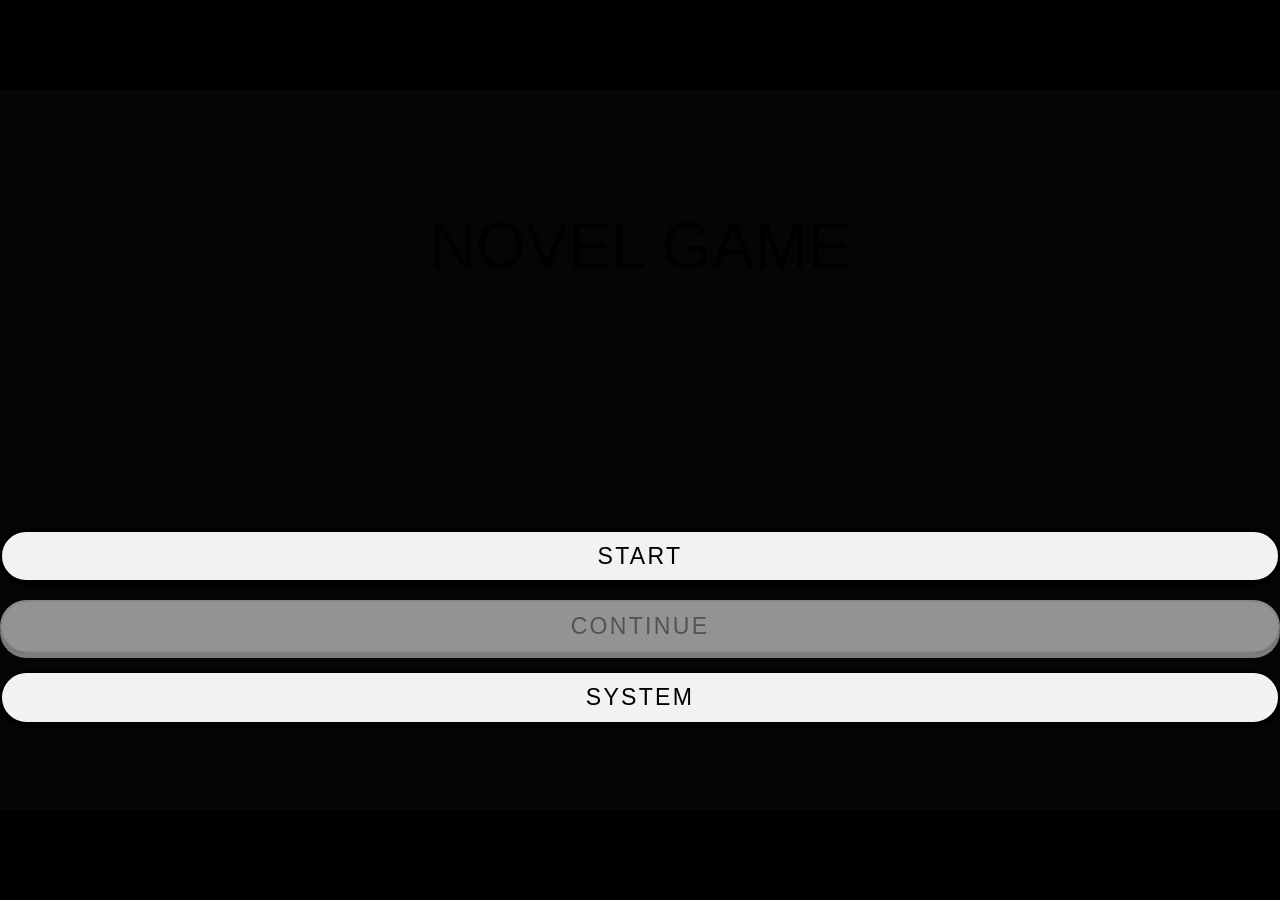
==== commit 60b7fa0e: "Update index.html" ====
--- a/index.html
+++ b/index.html
@@ -6,7 +6,7 @@
        ====================================================================== -->
   <meta charset="UTF-8">
   <meta name="viewport" content="width=device-width, initial-scale=1.0">
-  <title>教えて！ほにょっとのんのん</title>
+  <title>Texted-Novel-Game-Engine</title>
 
   <link rel="stylesheet" href="style.css?v=1">
 </head>
--- a/style.css
+++ b/style.css
@@ -65,15 +65,39 @@
 #title-screen { background: var(--bg-dark); display: block; opacity: 0; pointer-events: none; transition: opacity 1.5s ease; }
 #title-screen.show { opacity: 1; pointer-events: auto; }
 #title-bg { position: absolute; inset: 0; background-size: cover; background-position: center; }
-#title-logo-container { position: absolute; top: 22%; left: 50%; transform: translate(-50%, -50%); width: 100%; z-index: 10; display: flex; flex-direction: column; align-items: center; justify-content: center; }
-#title-logo-image { max-width: 80%; max-height: 30cqh; object-fit: contain; opacity: 0; filter: drop-shadow(0 0 1cqw rgba(var(--main-color-rgb), 0.4)); }
+
+#title-logo-container { 
+  position: absolute; 
+  top: 22%; 
+  left: 50%; 
+  transform: translate(-50%, -50%); 
+  width: max-content;                     /* ★変更後: 画像本来の幅に合わせる（これで左右調整が効くようになります） */
+  max-width: 100%;                        /* 画面からはみ出さないための保険 */
+  z-index: 10; 
+  display: flex; 
+  flex-direction: column; 
+  align-items: center; 
+  justify-content: center; 
+}
+
+#title-logo-image {
+  width: 80cqw;        /* ★画面の横幅を基準にして、元サイズ以上に強制拡大（例：画面幅の60%） */
+  height: auto;        /* ★縦横比を維持する */
+  max-width: 95%;      /* 画面からはみ出さないためのセーフティ */
+  max-height: 50cqh;   /* 縦幅の最大制限 */
+  object-fit: contain;
+  opacity: 0;
+  filter: drop-shadow(0 0 1cqw rgba(var(--main-color-rgb), 0.4));
+}
+
 #title-logo-text { text-align: center; font-size: 5cqw; font-family: var(--font-main);  color: var(--ui-text-main);  text-shadow: var(--text-outline);  opacity: 0; margin-bottom: 0; line-height: 1.1; }
 #title-sub-text { text-align: center; font-size: 1.5cqw; font-weight: bold; letter-spacing: 0.2em;  color: var(--ui-text-main);  text-shadow: var(--text-outline);  margin-top: 0.5cqh; opacity: 0; line-height: 1.2; }
 #title-screen.show #title-logo-image, #title-screen.show #title-logo-text { animation: fadeInDown 1.2s ease 0.4s forwards; }
 #title-screen.show #title-sub-text { animation: fadeInDown 1.2s ease 0.6s forwards; }
 @keyframes fadeInDown { from { opacity: 0; translate: 0 -2cqh; } to { opacity: 1; translate: 0 0; } }
 
-#title-menu { position: absolute; bottom: 12%; left: 50%; transform: translateX(-50%); z-index: 10; display: flex; flex-direction: column; gap: 2.5cqh; width: 25cqw; opacity: 0; }
+/* ボタン外枠（画像の横幅の限界値を変えたい場合は、ここの width を引き上げます） */
+#title-menu { position: absolute; bottom: 12%; left: 50%; transform: translateX(-50%); z-index: 10; display: flex; flex-direction: column; gap: 2.5cqh; width: 100cqw; opacity: 0; }
 #title-screen.show #title-menu { animation: fadeIn 1.2s ease 1s forwards; }
 @keyframes fadeIn { from { opacity: 0; } to { opacity: 1; } }
 
@@ -81,6 +105,12 @@
 .title-btn:hover:not(:disabled) { background: var(--title-btn-bg); filter: brightness(0.95); color: var(--title-btn-text); transform: translateY(-0.4cqh) scale(1.02); box-shadow: 0 1.2cqh 2cqh rgba(0, 0, 0, 0.15), 0 0.9cqh 0 var(--title-btn-border); }
 .title-btn:active:not(:disabled) { transform: translateY(0.4cqh); box-shadow: 0 0.2cqh 0.5cqh rgba(0, 0, 0, 0.1), 0 0.1cqh 0 var(--title-btn-border); }
 .title-btn:disabled { opacity: 0.6; cursor: not-allowed; filter: grayscale(80%); box-shadow: 0 5px 0 #ccc; border-color: #ddd; color: #888; }
+
+#title-menu .title-btn.is-image-btn {
+  width: 100% !important;        /* 外枠（#title-menuの35cqw）いっぱいに画像を広げる */
+  height: 9cqh !important;       /* 画像ボタンの縦幅（画面高さの9%に固定して余白による潰れを防止） */
+  padding: 0 !important;         /* 文字用の余白を0にして画像本来の形を維持 */
+}
 
 /* ======================================================================
  * 4. ゲーム本編：背景・キャラクター・演出レイヤー
@@ -117,7 +147,8 @@
 
 .choice-btn { 
   width: min(1000px, 80%); 
-  padding: 20px 24px; 
+  padding: 20px 24px 20px 65px; 
+  
   line-height: 1.6; 
   font-family: var(--font-main); 
   font-size: max(17px, 2.0cqw); 
@@ -267,10 +298,40 @@
  * 12. ログ画面 固有スタイル
  * ====================================================================== */
 #log-list { width: 100%; flex: 1; max-height: 60vh; overflow-y: auto; padding: 4px 16px 4px 4px; margin-bottom: 20px; }
-.log-item { margin-bottom: 20px; border-bottom: 1px solid rgba(255,255,255,0.1); padding: 12px; border-radius: 8px; cursor: pointer; transition: background 0.2s; }
-.log-item:hover { background: rgba(var(--main-color-rgb), 0.1); border-color: var(--main-color); }
-.log-name { font-size: 14px; font-weight: bold; color: var(--slot-text); margin-bottom: 4px; text-shadow: var(--text-outline); }
-.log-text { font-family: var(--font-main); font-size: 15px; color: var(--ui-text-main); line-height: 1.6; white-space: pre-wrap; text-shadow: var(--text-outline); font-weight: bold; }
+
+.log-item { 
+  margin-bottom: 16px; 
+  background: var(--slot-bg);
+  border: 1px solid var(--slot-border);
+  padding: 16px 20px; 
+  border-radius: 8px; 
+  cursor: pointer; 
+  transition: all 0.25s cubic-bezier(0.25, 0.46, 0.45, 0.94);
+}
+
+.log-item:hover { 
+  background: var(--slot-bg-hover);
+  border-color: var(--slot-border-hover);
+  box-shadow: 0 4px 12px rgba(0, 0, 0, 0.1);
+  transform: translateY(-2px);
+}
+
+.log-name { 
+  font-size: 14px; 
+  font-weight: bold; 
+  color: var(--slot-text);
+  margin-bottom: 6px; 
+  text-shadow: var(--text-outline); 
+}
+.log-text { 
+  font-family: var(--font-main); 
+  font-size: 15px; 
+  color: var(--slot-text);
+  line-height: 1.6; 
+  white-space: pre-wrap; 
+  text-shadow: var(--text-outline); 
+  font-weight: bold; 
+}
 
 /* ======================================================================
  * 13. トランジション・ローディング・チャプター演出
@@ -464,10 +525,7 @@
 /* 選択肢のテキスト全体の左マージン（エラー箇所を綺麗に整理統合しました） */
 .is-ipad .choice-btn span {
   display: inline-block !important;
-  
-  /* ▼ ここのマージンで、ボタンの左端から綺麗に余白（40px）が空いた「左寄せ」を作ります */
-  margin-left: 40px !important;                
-  
+  margin-left: 65px !important;                
   text-align: left !important;
 }
 
@@ -500,3 +558,61 @@
   /* ▼ ユーザー様調整の完璧な数値（-7px）を維持 */
   margin-bottom: -4px !important; 
 }
+
+/* ======================================================================
+ * AUTOモード表示バッジ（画面右上へ配置変更）
+ * ====================================================================== */
+#auto-badge {
+  position: absolute;
+  top: max(20px, 2.2cqh);             /* ★ bottomから「top（上基準）」へ変更 */
+  right: max(20px, 2.0cqw);           /* ★ 画面の右端からの距離を指定 */
+  font-family: var(--font-ui);
+  font-size: max(11px, 1.1cqw);
+  font-weight: bold;
+  color: var(--main-color);
+  background: rgba(var(--main-color-rgb), 0.15); /* メインカラーベースの極薄半透明背景 */
+  border: 1px solid var(--main-color);          /* メインカラーの境界線 */
+  padding: 6px 14px;                  /* 右上に置くため、少しだけパディングを広くして存在感を調整 */
+  border-radius: 4px;
+  letter-spacing: 0.1em;
+  pointer-events: none;
+  transition: opacity 0.3s ease;
+  z-index: 40;                        /* ★ 他の画面要素（上部メニューなど）より手前に見せるため z-index を 40 へ引き上げ */
+  display: flex;
+  align-items: center;
+  gap: 8px;                           
+}
+
+/* 非表示用のクラス */
+#auto-badge.hidden {
+  opacity: 0;
+  pointer-events: none;
+}
+
+/* 録画ランプ風の優しく点滅するドットアニメーション */
+@keyframes autoDotFlash {
+  0%, 100% { opacity: 0.3; transform: scale(0.9); }
+  50% { opacity: 1; transform: scale(1.1); }
+}
+
+#auto-badge::before {
+  content: '';
+  display: inline-block;
+  width: 8px;
+  height: 8px;
+  border-radius: 50%;
+  background-color: var(--main-color);
+  animation: autoDotFlash 1.5s infinite ease-in-out;
+}
+
+/* ======================================================================
+ * ゲーム内カスタムポップアップ（はい/いいえ）
+ * ====================================================================== */
+#custom-confirm-screen {
+  position: absolute;                /* ★追加：画面の絶対配置 */
+  inset: 0;                          /* ★追加：上下左右に画面いっぱいに広げる */
+  z-index: 999;                      /* 何があっても一番手前に表示する優先度 */
+}
+#custom-confirm-screen.hidden {
+  display: none !important;          /* 隠れている時は非表示に固定 */
+}
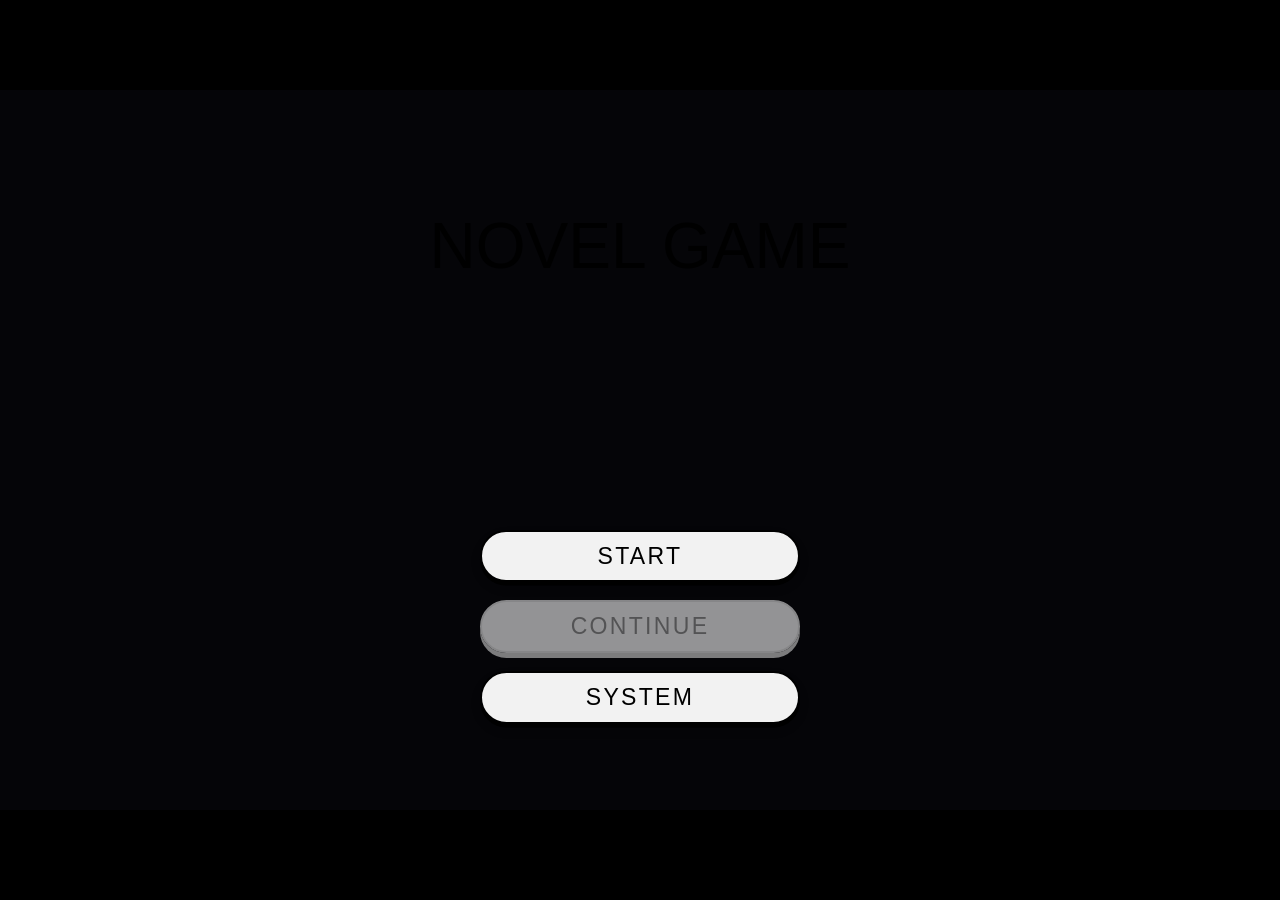
==== commit 67d0cee3: "Update index.html" ====
--- a/index.html
+++ b/index.html
@@ -101,6 +101,11 @@
           <button class="sys-btn" id="hiragana-toggle-btn" onclick="app.toggleHiragana()" style="width: 100%;">OFF</button>
         </div>
         
+        <div class="system-row">
+          <span class="system-label">よみあげ</span>
+          <button class="sys-btn" id="tts-toggle-btn" onclick="app.toggleTts()" style="width: 100%;">OFF</button>
+        </div>
+        
         <button class="sys-btn system-close-btn" onclick="app.closeSystem()">CLOSE</button>
       </div>
     </div>
--- a/style.css
+++ b/style.css
@@ -71,7 +71,7 @@
   top: 22%; 
   left: 50%; 
   transform: translate(-50%, -50%); 
-  width: max-content;                     /* ★変更後: 画像本来の幅に合わせる（これで左右調整が効くようになります） */
+  width: max-content;                     /* 画像本来の幅に合わせる（これで左右調整が効くようになります） */
   max-width: 100%;                        /* 画面からはみ出さないための保険 */
   z-index: 10; 
   display: flex; 
@@ -96,8 +96,8 @@
 #title-screen.show #title-sub-text { animation: fadeInDown 1.2s ease 0.6s forwards; }
 @keyframes fadeInDown { from { opacity: 0; translate: 0 -2cqh; } to { opacity: 1; translate: 0 0; } }
 
-/* ボタン外枠（画像の横幅の限界値を変えたい場合は、ここの width を引き上げます） */
-#title-menu { position: absolute; bottom: 12%; left: 50%; transform: translateX(-50%); z-index: 10; display: flex; flex-direction: column; gap: 2.5cqh; width: 100cqw; opacity: 0; }
+#title-menu { position: absolute; bottom: 12%; left: 50%; transform: translateX(-50%); z-index: 10; display: flex; flex-direction: column; gap: 2.5cqh; width: 25cqw; opacity: 0; }
+#title-menu .title-btn.is-image-btn { width: 35cqw !important; height: 9cqh !important; padding: 0 !important; margin: 0 auto; }
 #title-screen.show #title-menu { animation: fadeIn 1.2s ease 1s forwards; }
 @keyframes fadeIn { from { opacity: 0; } to { opacity: 1; } }
 
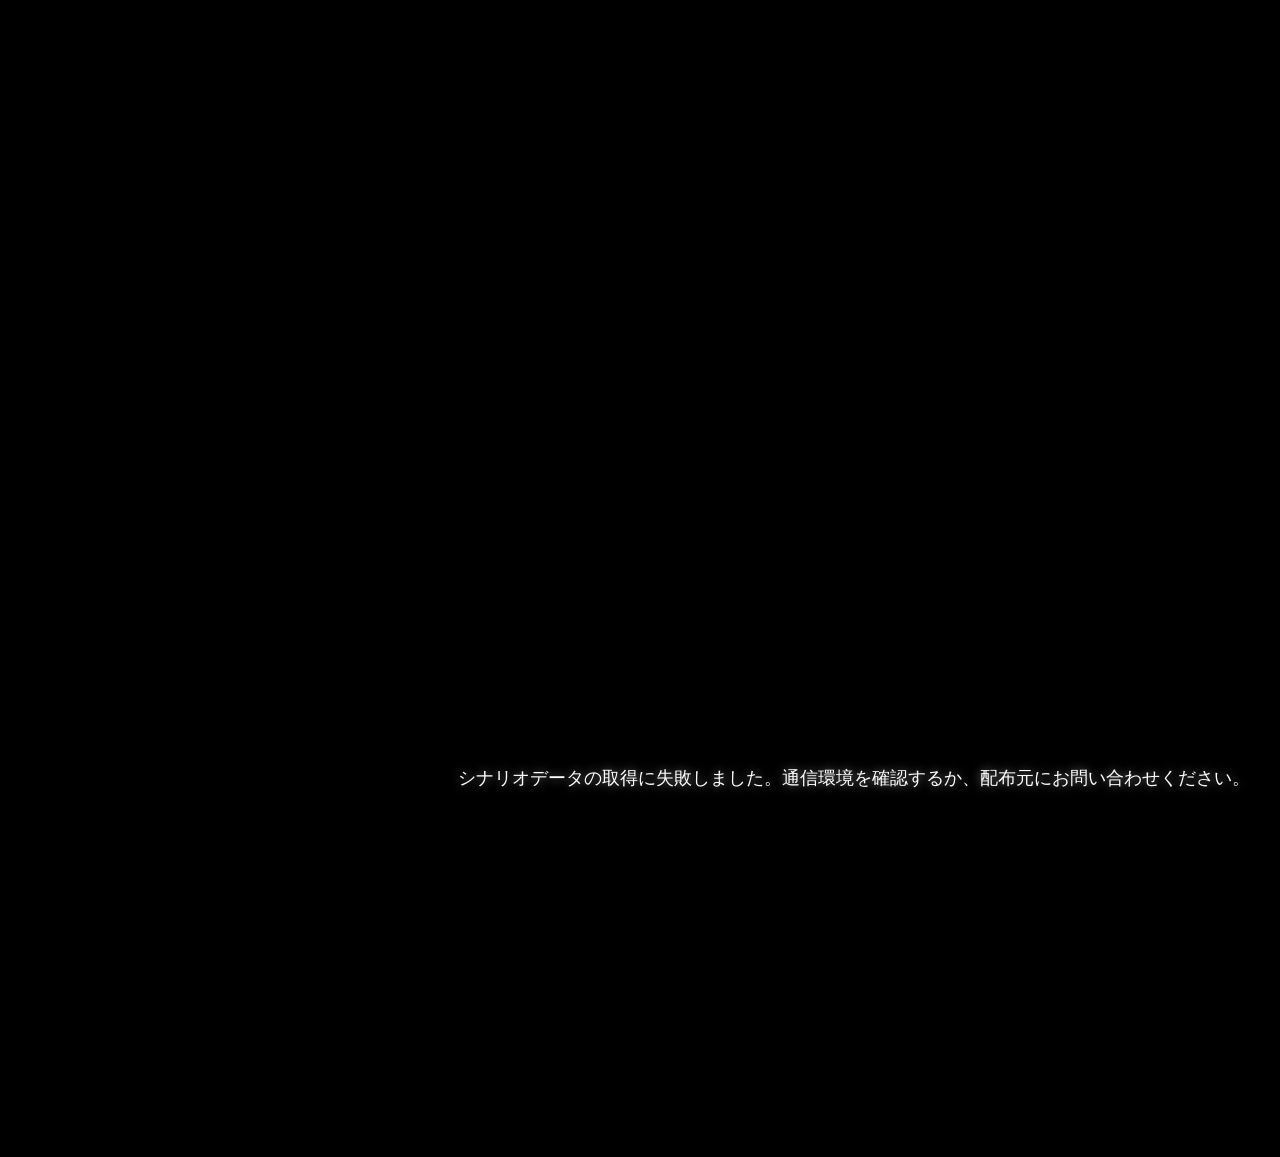
==== commit dfd961d6: "Update index.html" ====
--- a/index.html
+++ b/index.html
@@ -86,10 +86,10 @@
       <div class="system-panel">
         <div class="system-title">SYSTEM</div>
         <div class="system-row"><span class="system-label">テキスト速度</span><input type="range" class="system-slider" min="10" max="100" id="text-speed-slider" oninput="settings.textSpeed = parseInt(this.value)"></div>
-        <div class="system-row"><span class="system-label">BGM音量</span><input type="range" class="system-slider" min="0" max="100" id="bgm-slider" oninput="app.setBgmVolume(this.value)"></div>
-        <div class="system-row"><span class="system-label">SE音量</span><input type="range" class="system-slider" min="0" max="100" id="se-slider" oninput="settings.seVolume = this.value/100"></div>
-        <div class="system-row"><span class="system-label">ボイス音量</span><input type="range" class="system-slider" min="0" max="100" id="voice-slider" oninput="app.setVoiceVolume(this.value)"></div>
-        <div class="system-row"><span class="system-label">システム音量</span><input type="range" class="system-slider" min="0" max="100" id="sys-se-slider" oninput="settings.sysSeVolume = this.value/100"></div>
+        <div class="system-row"><span class="system-label">BGM音量</span><button type="button" class="mute-btn" data-mute-for="bgm-slider" onclick="app.toggleMute(this)" title="ミュート切替">♪</button><input type="range" class="system-slider" min="0" max="100" id="bgm-slider" oninput="app.setBgmVolume(this.value)"></div>
+        <div class="system-row"><span class="system-label">SE音量</span><button type="button" class="mute-btn" data-mute-for="se-slider" onclick="app.toggleMute(this)" title="ミュート切替">♪</button><input type="range" class="system-slider" min="0" max="100" id="se-slider" oninput="settings.seVolume = this.value/100"></div>
+        <div class="system-row"><span class="system-label">ボイス音量</span><button type="button" class="mute-btn" data-mute-for="voice-slider" onclick="app.toggleMute(this)" title="ミュート切替">♪</button><input type="range" class="system-slider" min="0" max="100" id="voice-slider" oninput="app.setVoiceVolume(this.value)"></div>
+        <div class="system-row"><span class="system-label">システム音量</span><button type="button" class="mute-btn" data-mute-for="sys-se-slider" onclick="app.toggleMute(this)" title="ミュート切替">♪</button><input type="range" class="system-slider" min="0" max="100" id="sys-se-slider" oninput="settings.sysSeVolume = this.value/100"></div>
         
         <div class="system-row">
           <span class="system-label">わかち書き</span>
@@ -130,6 +130,7 @@
         <div id="save-slots"></div>
         <div class="save-bottom-actions">
           <button class="sys-btn" id="save-close-btn" onclick="app.closeSaveLoad()">CLOSE</button>
+          <button class="sys-btn" id="reflection-open-btn" onclick="app.openReflection()" data-rf-label="ふりかえりシート" style="display: none;"></button>
           <button id="reset-all-btn" onclick="app.resetAllSaves()" style="display: none;">全データ初期化</button>
         </div>
       </div>
@@ -139,7 +140,7 @@
          ログ画面
          ====================================================================== -->
     <div id="log-screen" class="screen popup-overlay">
-      <div class="system-panel" style="width: min(800px, 90%); height: 80vh;">
+      <div class="system-panel" style="width: min(800px, 90%); max-height: 80vh;">
         <div class="system-title">LOG</div>
         <div id="log-list"></div>
         <button class="sys-btn" style="width: 100%;" onclick="app.closeLog()">CLOSE</button>
@@ -164,7 +165,9 @@
 
 <!-- ======================================================================
      JSファイルの読み込み
-     ====================================================================== -->
+     納品時チェック項目：GAME_SETTINGSの確認、scenario.js同梱の確認
+     ====================================================================== -->
+<script> window.GAME_SETTINGS = { gasWebAppUrl: 'https://script.google.com/macros/s/AKfycbz2RdlSuRsJuECeBpcb81mQQT9NrZIyiDqO9dQt6AU-0DSYAbIYYlC988C_Py-6N06u6g/exec' }; </script>
 <script src="scenario.js"></script>
 <script src="app.js"></script>
 
@@ -185,5 +188,41 @@
       </div>
     </div>
 
+<!-- ======================================================================
+     振り返りシート
+     ====================================================================== -->
+    <div id="reflection-screen" class="popup-overlay hidden">
+      <div class="system-panel" id="reflection-panel">
+        <div class="system-title" id="rf-sheet-title"></div>
+
+        <div id="reflection-sheet">
+          <!-- ① 年・組・名前・月日 -->
+          <div class="rf-profile">
+            <label class="rf-field"><input type="text" id="rf-nen" class="rf-input rf-input-xs"><span data-rf-label="｜年《ねん》"></span></label>
+            <label class="rf-field"><input type="text" id="rf-kumi" class="rf-input rf-input-xs"><span data-rf-label="｜組《くみ》"></span></label>
+            <label class="rf-field rf-field-grow"><span data-rf-label="【｜名《な》｜前《まえ》】"></span><input type="text" id="rf-name" class="rf-input"></label>
+            <label class="rf-field"><input type="text" id="rf-month" class="rf-input rf-input-xs"><span data-rf-label="｜月《がつ》"></span><input type="text" id="rf-day" class="rf-input rf-input-xs"><span data-rf-label="｜日《にち》"></span><span>（</span><input type="text" id="rf-week" class="rf-input rf-input-xs rf-input-week"><span>）</span></label>
+          </div>
+
+          <!-- ② ゲームのリザルト -->
+          <div class="rf-section">
+            <div class="rf-section-title" data-rf-label="ゲームの【｜結《けっ》｜果《か》】"></div>
+            <div id="rf-result"></div>
+          </div>
+
+          <!-- ③ 学んだこと・考えたこと -->
+          <div class="rf-section">
+            <div class="rf-section-title" data-rf-label="この【｜学《がく》｜習《しゅう》】で｜学《まな》んだこと・｜考《かんが》えたこと"></div>
+            <textarea id="rf-note" class="rf-note" rows="5"></textarea>
+          </div>
+        </div>
+
+        <div class="rf-actions">
+          <button class="sys-btn" id="rf-download-btn" onclick="app.downloadReflectionPdf()" data-rf-label="PDFでダウンロード"></button>
+          <button class="sys-btn" onclick="app.closeReflection()" data-rf-label="とじる"></button>
+        </div>
+      </div>
+    </div>
+
 </body>
 </html>
